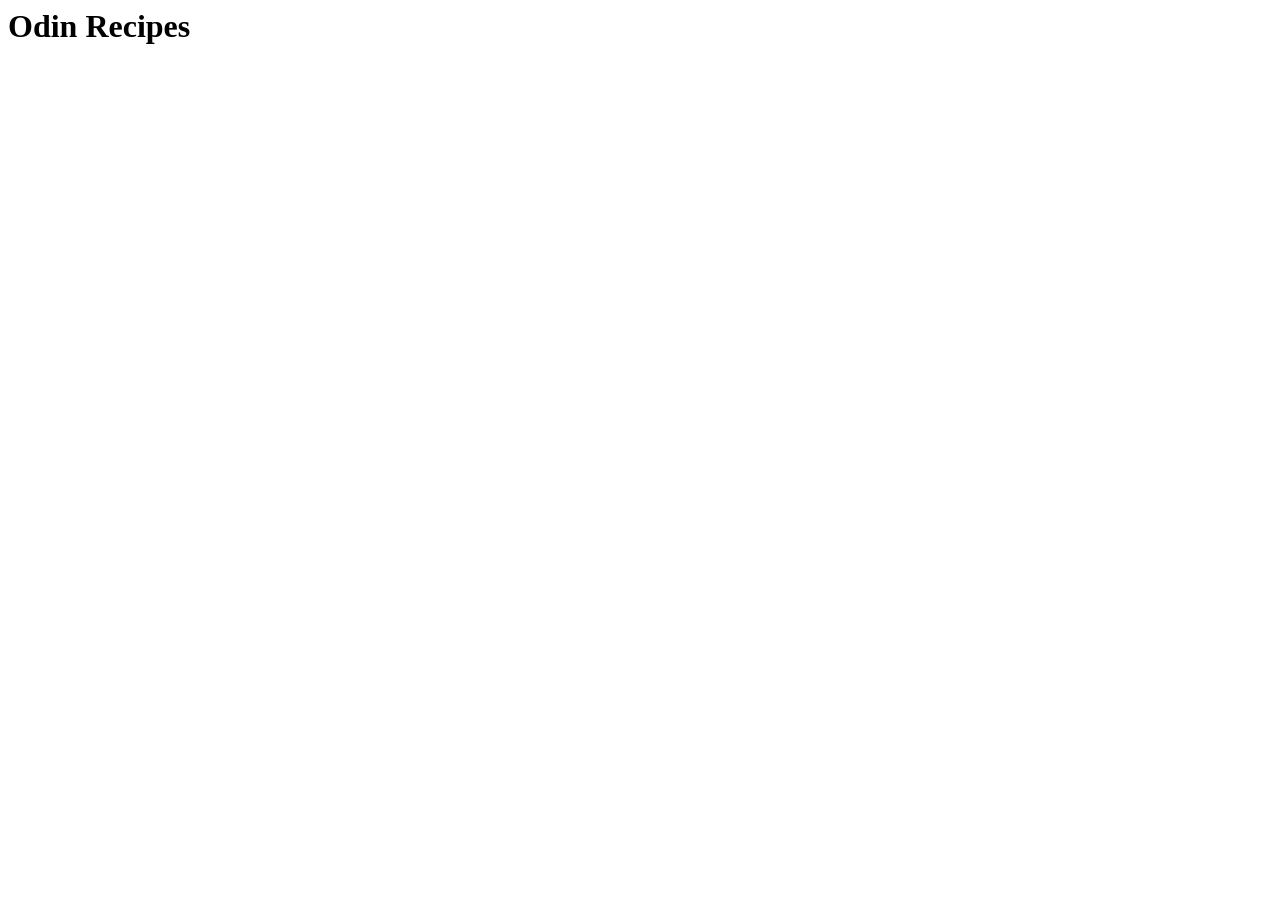
==== index.html @ fc0280d5 "Init boilerplates and added links to steak recipe This will allow the user to tranverse between the " ====
<!DOCTYPE>
<html lang="en">
    <head>
        <meta charset="UTF-8">
        <meta name ="viewport" content = "width=device-width, initial-scale=1.0">
        <title> Odin Recipes </title>
    </head>

    <body>
        <h1> Odin Recipes </h1>
    </body>
</html>
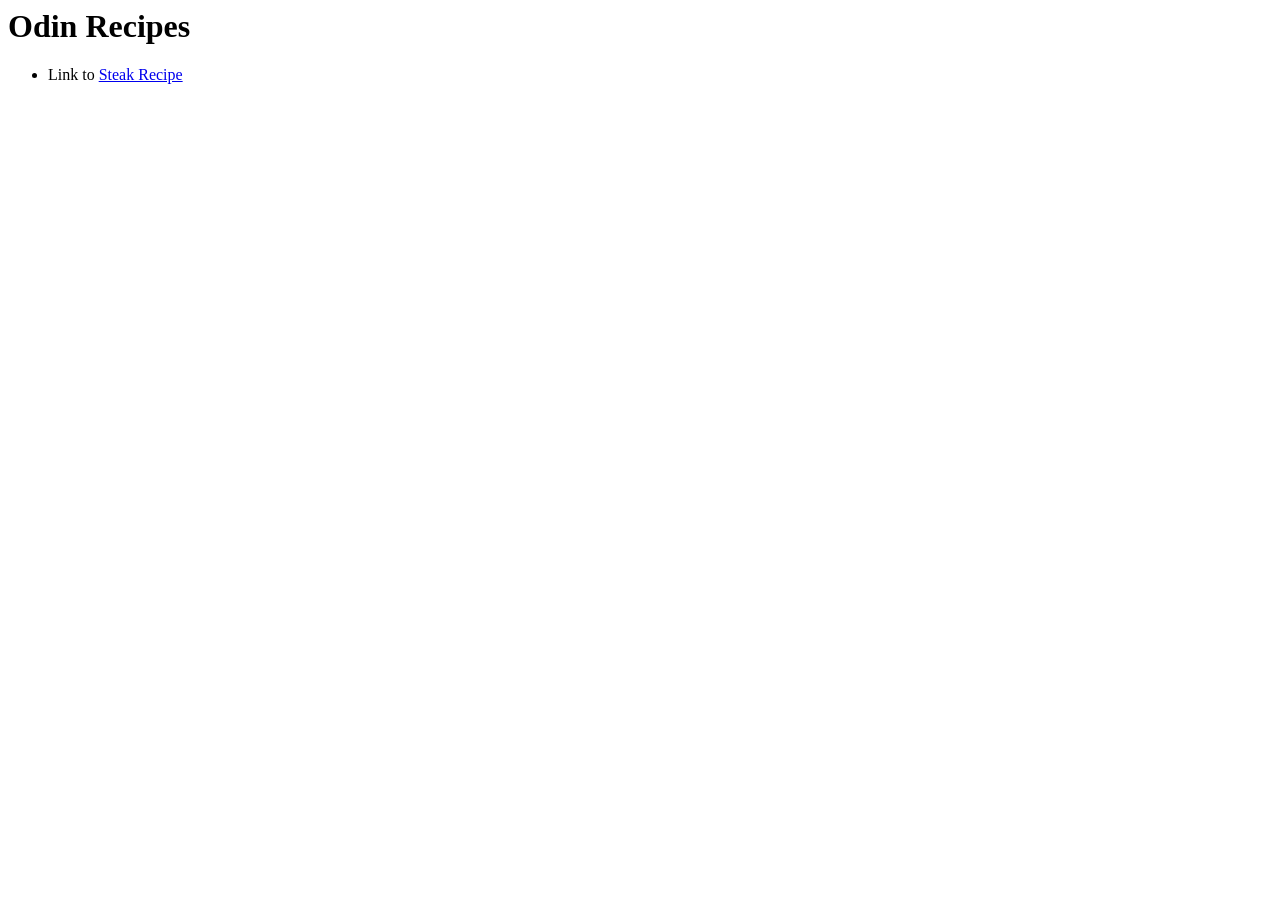
==== commit 8ea10eac: "Completed writing the steak recipes This recipe and its respective image is from "https://www.allrec" ====
--- a/index.html
+++ b/index.html
@@ -8,6 +8,11 @@
 
     <body>
         <h1> Odin Recipes </h1>
+        <ul>
+            <li> 
+                Link to <a href="./recipes/steak.html">Steak Recipe</a>
+            </li>
+        </ul>
     </body>
 </html>
 
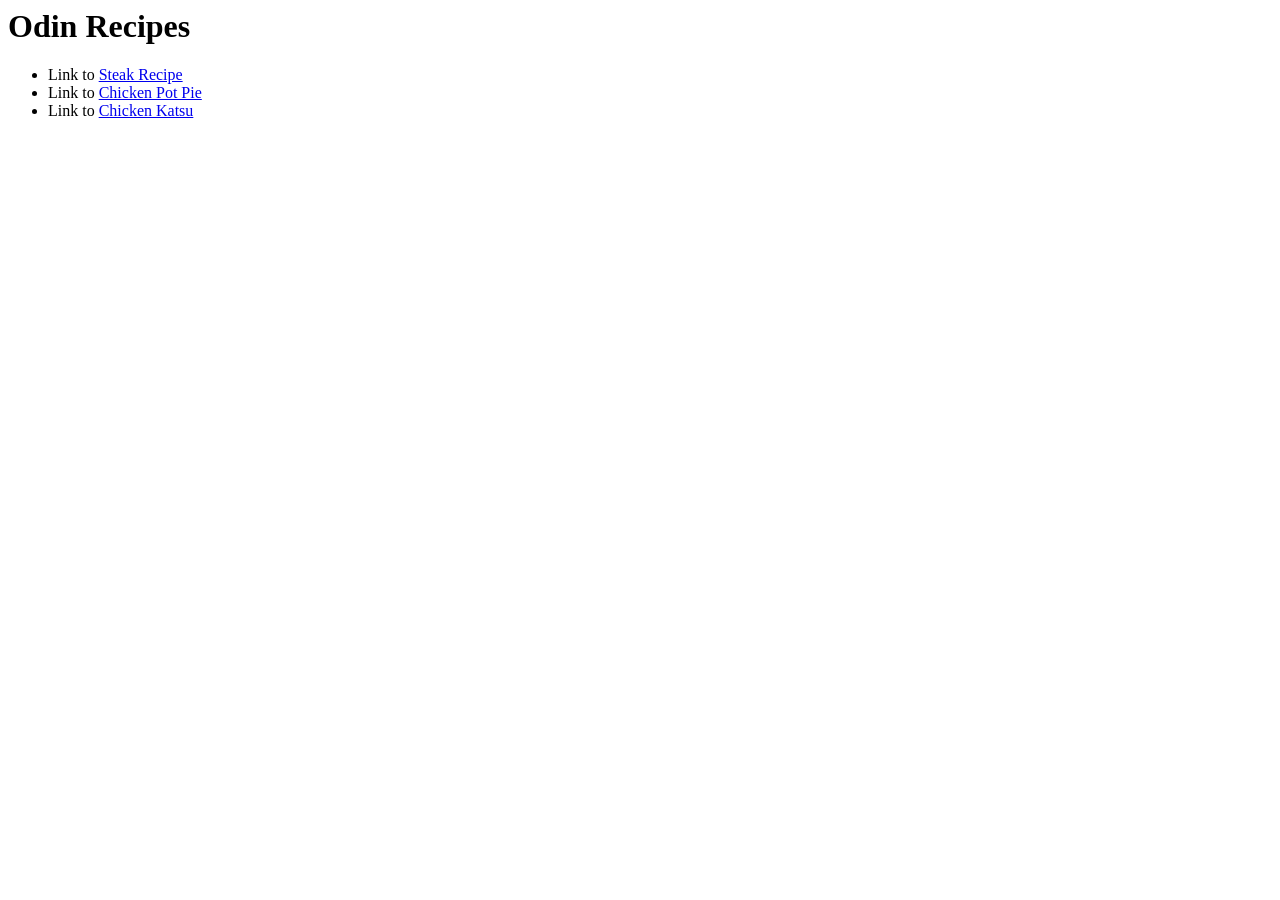
==== commit 58fea345: "init chickenKatsu and chickenPotPie boilerplate" ====
--- a/index.html
+++ b/index.html
@@ -9,9 +9,9 @@
     <body>
         <h1> Odin Recipes </h1>
         <ul>
-            <li> 
-                Link to <a href="./recipes/steak.html">Steak Recipe</a>
-            </li>
+            <li> Link to <a href="./recipes/steak.html">Steak Recipe</a></li>
+            <li> Link to <a href="./recipes/chickenPotPie.html"> Chicken Pot Pie </a></li>
+            <li> Link to <a href="./recipes/chickenKatsu.html"> Chicken Katsu </a></li>
         </ul>
     </body>
 </html>
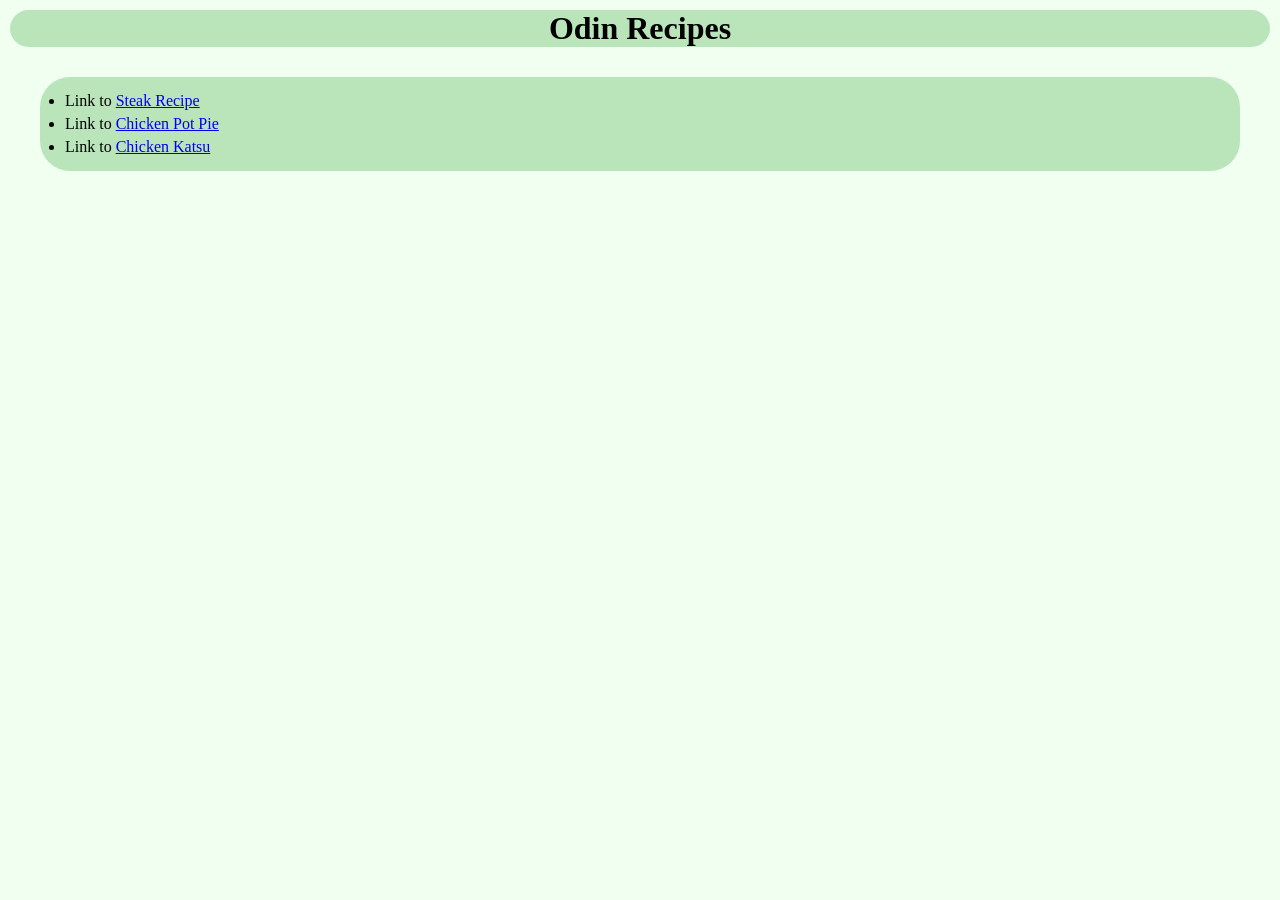
==== commit 22a0644d: "Addition of basic CSS properties [index.html] For this, we will only minutely change the styles usin" ====
--- a/index.html
+++ b/index.html
@@ -4,14 +4,15 @@
         <meta charset="UTF-8">
         <meta name ="viewport" content = "width=device-width, initial-scale=1.0">
         <title> Odin Recipes </title>
+        <link rel="stylesheet" href="./styles.css"> 
     </head>
 
     <body>
-        <h1> Odin Recipes </h1>
-        <ul>
-            <li> Link to <a href="./recipes/steak.html">Steak Recipe</a></li>
-            <li> Link to <a href="./recipes/chickenPotPie.html"> Chicken Pot Pie </a></li>
-            <li> Link to <a href="./recipes/chickenKatsu.html"> Chicken Katsu </a></li>
+        <h1 id="project-title"> Odin Recipes </h1>
+        <ul id="recipe-box">
+            <li class="odin-recipe"> Link to <a href="./recipes/steak.html">Steak Recipe</a></li>
+            <li class="odin-recipe"> Link to <a href="./recipes/chickenPotPie.html"> Chicken Pot Pie </a></li>
+            <li class="odin-recipe"> Link to <a href="./recipes/chickenKatsu.html" target="_blank"> Chicken Katsu </a></li>
         </ul>
     </body>
 </html>
--- a/styles.css
+++ b/styles.css
@@ -0,0 +1,34 @@
+*{
+    margin: 0px;
+    padding: 0px;
+    box-sizing: border-box;
+    font-family: Cambria, Cochin, Georgia, Times, 'Times New Roman', serif;
+}
+
+body{
+    margin: 10px;
+    background-color: honeydew;
+    font-size: 16px;
+}
+
+#project-title{
+    text-align: center;
+    background-color: rgb(186, 229, 186);
+    border-radius: 50px;
+    font-size: 32px;
+}
+ul, ol{
+    background-color: rgb(186, 229, 186);
+    border-radius: 30px;
+    margin: 30px;
+    padding: 10px 20px;
+    font-size: 1em;
+}
+
+li{
+    margin: 5px;
+}
+
+h3{
+    color: blue
+}
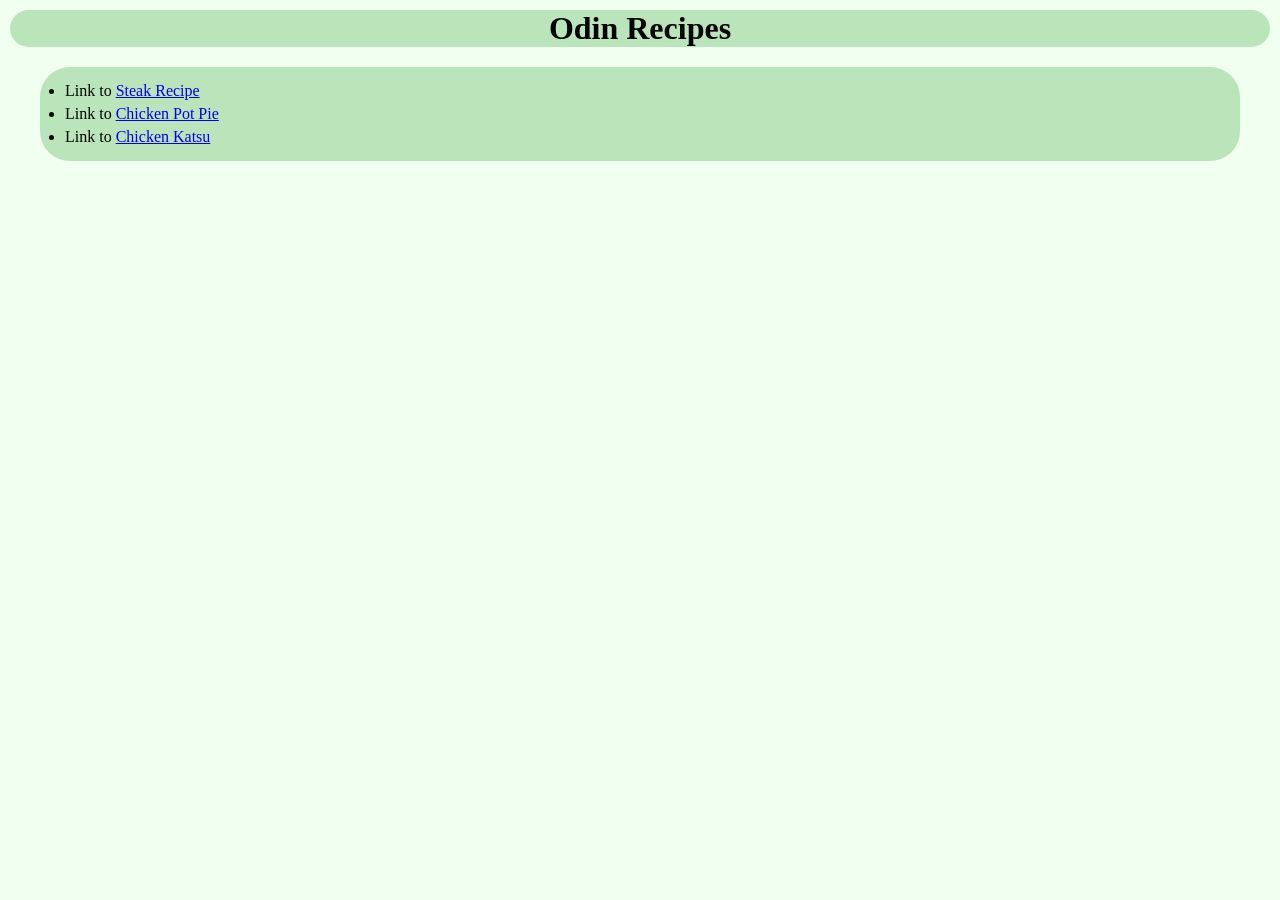
==== commit 8b47b3f4: "Inclusion of basic CSS to all three recipes. This is part of the CSS foundations within the Odin Pro" ====
--- a/index.html
+++ b/index.html
@@ -10,8 +10,8 @@
     <body>
         <h1 id="project-title"> Odin Recipes </h1>
         <ul id="recipe-box">
-            <li class="odin-recipe"> Link to <a href="./recipes/steak.html">Steak Recipe</a></li>
-            <li class="odin-recipe"> Link to <a href="./recipes/chickenPotPie.html"> Chicken Pot Pie </a></li>
+            <li class="odin-recipe"> Link to <a href="./recipes/steak.html" target="_blank">Steak Recipe</a></li>
+            <li class="odin-recipe"> Link to <a href="./recipes/chickenPotPie.html" target="_blank"> Chicken Pot Pie </a></li>
             <li class="odin-recipe"> Link to <a href="./recipes/chickenKatsu.html" target="_blank"> Chicken Katsu </a></li>
         </ul>
     </body>
--- a/styles.css
+++ b/styles.css
@@ -3,6 +3,7 @@
     padding: 0px;
     box-sizing: border-box;
     font-family: Cambria, Cochin, Georgia, Times, 'Times New Roman', serif;
+    /*outline: 1px solid red;*/
 }
 
 body{
@@ -20,9 +21,13 @@
 ul, ol{
     background-color: rgb(186, 229, 186);
     border-radius: 30px;
-    margin: 30px;
     padding: 10px 20px;
     font-size: 1em;
+    margin: 0px 20px 0px 20px;
+}
+
+#recipe-box{
+    margin: 20px 30px 0px 30px;
 }
 
 li{
@@ -31,4 +36,24 @@
 
 h3{
     color: blue
+}
+
+/* Recipes.html FORMAT (Some of the above declaration blocks
+obviously have effects on the other 3 recipes.html file but 
+this section is targetting those 3 files. */
+
+#recipe-intro{
+    margin: -25px 0px 25px 0px;
+}
+
+.return-home{
+    display:block;
+    text-align: end;
+}
+
+.subsection{
+    color:#5e8bbb;
+    font-size: 1.3rem;
+    margin-bottom: 5px;
+    margin-top: 20px;
 }
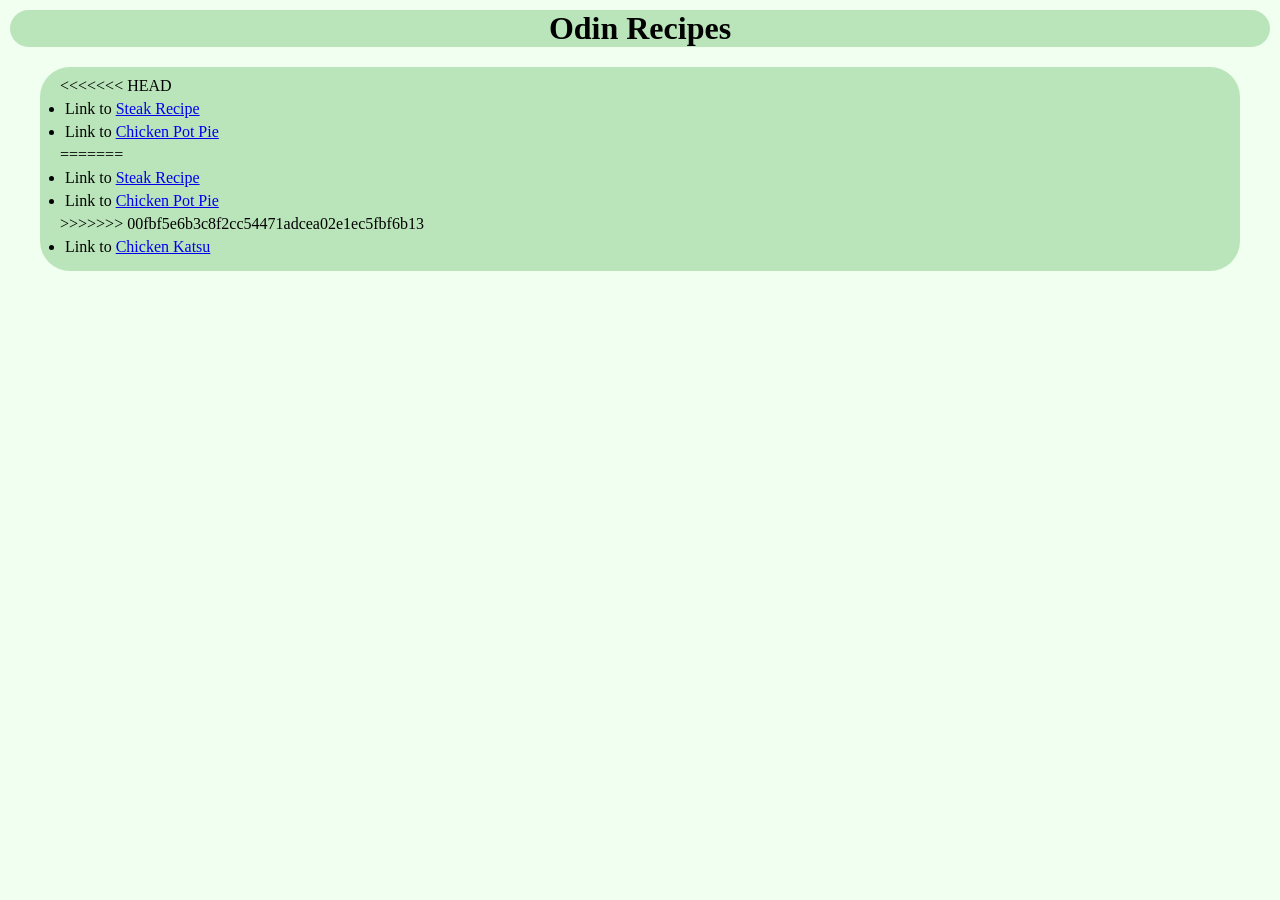
==== commit eba56d47: "Merge branch 'main' of github.com:BingBingen/odin-recipes" ====
--- a/index.html
+++ b/index.html
@@ -10,8 +10,13 @@
     <body>
         <h1 id="project-title"> Odin Recipes </h1>
         <ul id="recipe-box">
+<<<<<<< HEAD
             <li class="odin-recipe"> Link to <a href="./recipes/steak.html" target="_blank">Steak Recipe</a></li>
             <li class="odin-recipe"> Link to <a href="./recipes/chickenPotPie.html" target="_blank"> Chicken Pot Pie </a></li>
+=======
+            <li class="odin-recipe"> Link to <a href="./recipes/steak.html">Steak Recipe</a></li>
+            <li class="odin-recipe"> Link to <a href="./recipes/chickenPotPie.html"> Chicken Pot Pie </a></li>
+>>>>>>> 00fbf5e6b3c8f2cc54471adcea02e1ec5fbf6b13
             <li class="odin-recipe"> Link to <a href="./recipes/chickenKatsu.html" target="_blank"> Chicken Katsu </a></li>
         </ul>
     </body>
--- a/styles.css
+++ b/styles.css
@@ -3,7 +3,10 @@
     padding: 0px;
     box-sizing: border-box;
     font-family: Cambria, Cochin, Georgia, Times, 'Times New Roman', serif;
+<<<<<<< HEAD
     /*outline: 1px solid red;*/
+=======
+>>>>>>> 00fbf5e6b3c8f2cc54471adcea02e1ec5fbf6b13
 }
 
 body{
@@ -21,6 +24,7 @@
 ul, ol{
     background-color: rgb(186, 229, 186);
     border-radius: 30px;
+<<<<<<< HEAD
     padding: 10px 20px;
     font-size: 1em;
     margin: 0px 20px 0px 20px;
@@ -28,6 +32,11 @@
 
 #recipe-box{
     margin: 20px 30px 0px 30px;
+=======
+    margin: 30px;
+    padding: 10px 20px;
+    font-size: 1em;
+>>>>>>> 00fbf5e6b3c8f2cc54471adcea02e1ec5fbf6b13
 }
 
 li{
@@ -36,6 +45,7 @@
 
 h3{
     color: blue
+<<<<<<< HEAD
 }
 
 /* Recipes.html FORMAT (Some of the above declaration blocks
@@ -56,4 +66,6 @@
     font-size: 1.3rem;
     margin-bottom: 5px;
     margin-top: 20px;
+=======
+>>>>>>> 00fbf5e6b3c8f2cc54471adcea02e1ec5fbf6b13
 }
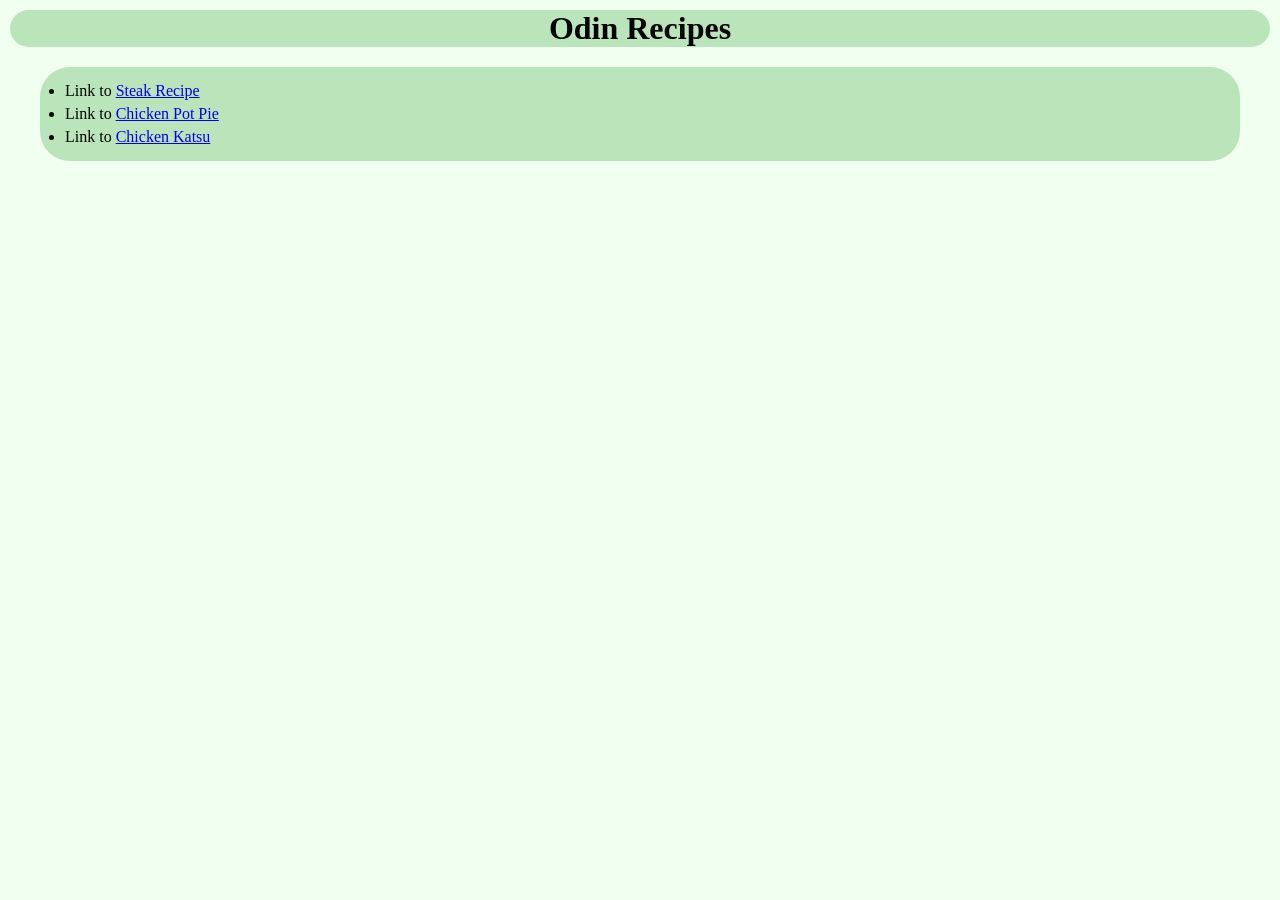
==== commit 7f07bac0: "Inclusion of basic CSS to all three recipes. [fixed Merge Conflict] This is part of the CSS foundati" ====
--- a/index.html
+++ b/index.html
@@ -10,13 +10,8 @@
     <body>
         <h1 id="project-title"> Odin Recipes </h1>
         <ul id="recipe-box">
-<<<<<<< HEAD
             <li class="odin-recipe"> Link to <a href="./recipes/steak.html" target="_blank">Steak Recipe</a></li>
             <li class="odin-recipe"> Link to <a href="./recipes/chickenPotPie.html" target="_blank"> Chicken Pot Pie </a></li>
-=======
-            <li class="odin-recipe"> Link to <a href="./recipes/steak.html">Steak Recipe</a></li>
-            <li class="odin-recipe"> Link to <a href="./recipes/chickenPotPie.html"> Chicken Pot Pie </a></li>
->>>>>>> 00fbf5e6b3c8f2cc54471adcea02e1ec5fbf6b13
             <li class="odin-recipe"> Link to <a href="./recipes/chickenKatsu.html" target="_blank"> Chicken Katsu </a></li>
         </ul>
     </body>
--- a/styles.css
+++ b/styles.css
@@ -3,10 +3,7 @@
     padding: 0px;
     box-sizing: border-box;
     font-family: Cambria, Cochin, Georgia, Times, 'Times New Roman', serif;
-<<<<<<< HEAD
     /*outline: 1px solid red;*/
-=======
->>>>>>> 00fbf5e6b3c8f2cc54471adcea02e1ec5fbf6b13
 }
 
 body{
@@ -24,7 +21,6 @@
 ul, ol{
     background-color: rgb(186, 229, 186);
     border-radius: 30px;
-<<<<<<< HEAD
     padding: 10px 20px;
     font-size: 1em;
     margin: 0px 20px 0px 20px;
@@ -32,11 +28,6 @@
 
 #recipe-box{
     margin: 20px 30px 0px 30px;
-=======
-    margin: 30px;
-    padding: 10px 20px;
-    font-size: 1em;
->>>>>>> 00fbf5e6b3c8f2cc54471adcea02e1ec5fbf6b13
 }
 
 li{
@@ -45,7 +36,6 @@
 
 h3{
     color: blue
-<<<<<<< HEAD
 }
 
 /* Recipes.html FORMAT (Some of the above declaration blocks
@@ -66,6 +56,4 @@
     font-size: 1.3rem;
     margin-bottom: 5px;
     margin-top: 20px;
-=======
->>>>>>> 00fbf5e6b3c8f2cc54471adcea02e1ec5fbf6b13
 }
